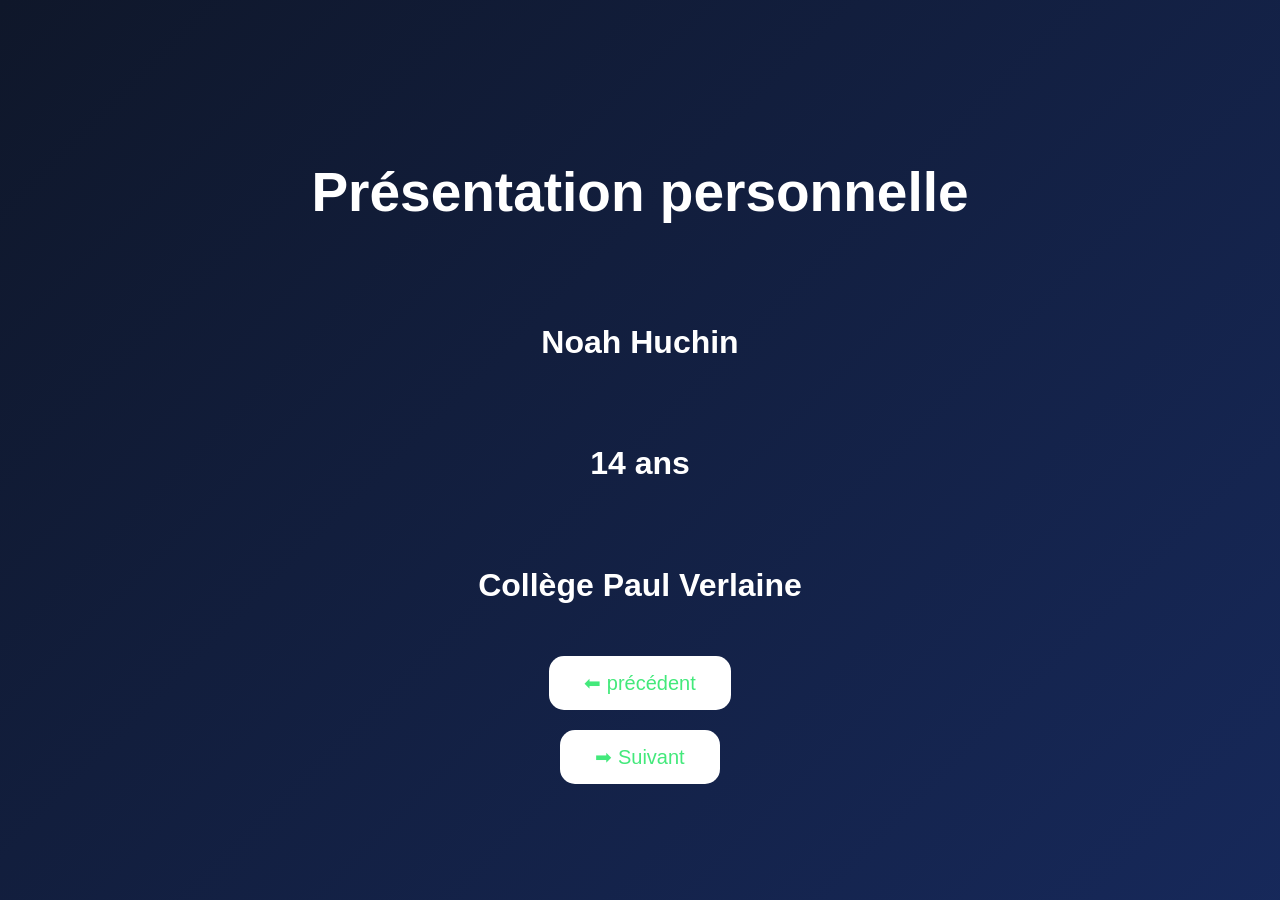
==== section1.html @ a58f78bd "Update section1.html" ====
<!DOCTYPE html>
<html lang="fr">
<head>
<meta charset="UTF-8">
<title>Présentation personnelle</title>
<style>
body{
    margin:0;
    height:100vh;
    font-family:Arial,sans-serif;
    color:white;
    background: linear-gradient(135deg, #0f172a, #1e3a8a, #06b6d4);
    background-size:400% 400%;
}
@keyframes bgMove {0%{transform:translate(0,0);}50%{transform:translate(-25%,-25%);}100%{transform:translate(0,0);}}
.container {height:100vh;display:flex;flex-direction:column;justify-content:center;align-items:center;text-align:center;font-weight:bold;font-size:32px;line-height:1.8;}
h1{font-size:55px;margin-bottom:40px;}
button{margin:10px;padding:15px 35px;font-size:20px;border-radius:15px;border:none;background:white;color:#43e97b;cursor:pointer;}
</style>
</head>
<body>
<div class="container">
<h1>Présentation personnelle</h1>
<p>Noah Huchin</p>
<p>14 ans</p>
<p>Collège Paul Verlaine</p>
<button onclick="history.back()">⬅ précédent</button>
<button onclick="nextSlide()">➡ Suivant</button>
</div>
<script>
function nextSlide(){window.location.href="section2.html";}
</script>
</body>
</html>
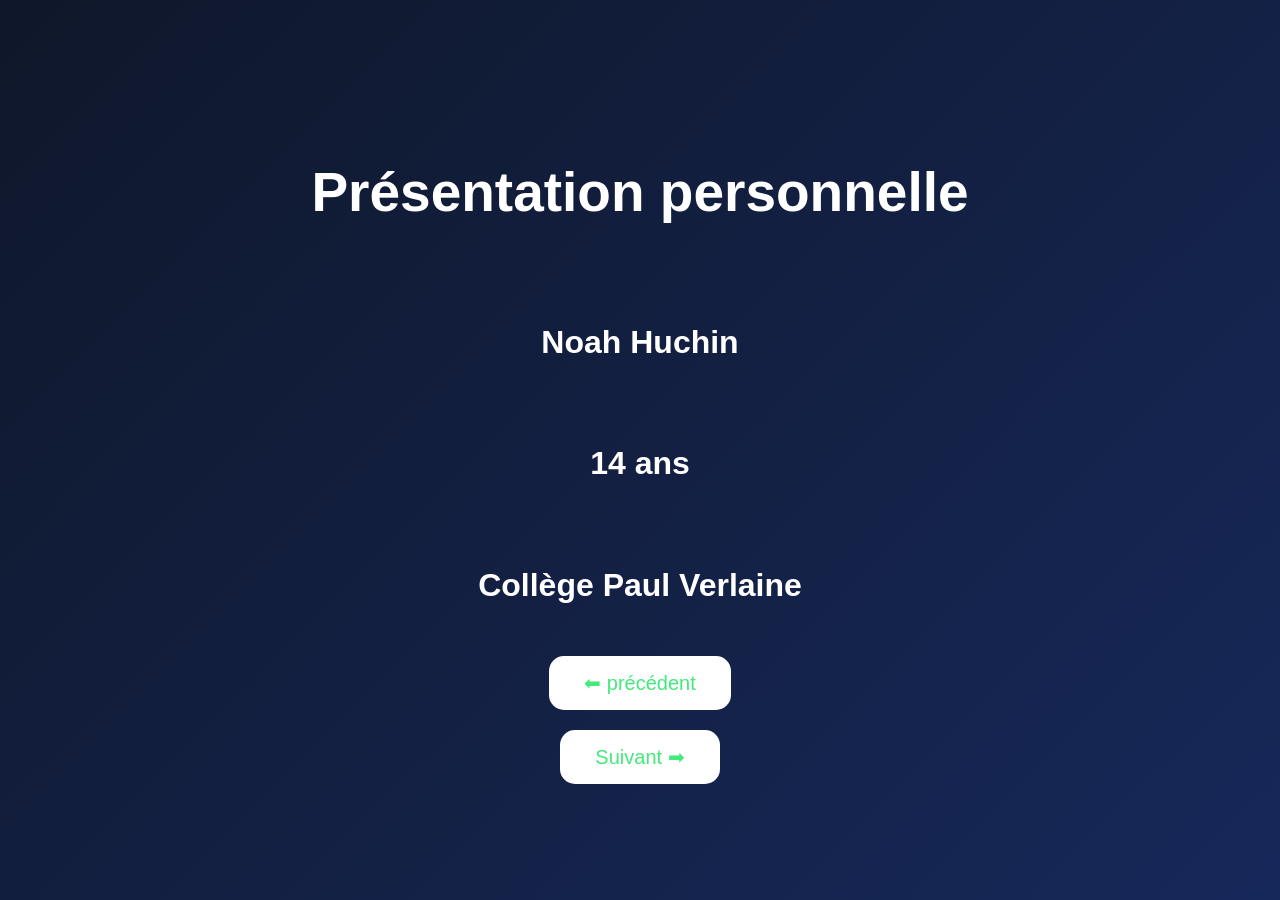
==== commit b8ce1026: "Update section1.html" ====
--- a/section1.html
+++ b/section1.html
@@ -25,7 +25,7 @@
 <p>14 ans</p>
 <p>Collège Paul Verlaine</p>
 <button onclick="history.back()">⬅ précédent</button>
-<button onclick="nextSlide()">➡ Suivant</button>
+<button onclick="nextSlide()">Suivant ➡</button>
 </div>
 <script>
 function nextSlide(){window.location.href="section2.html";}
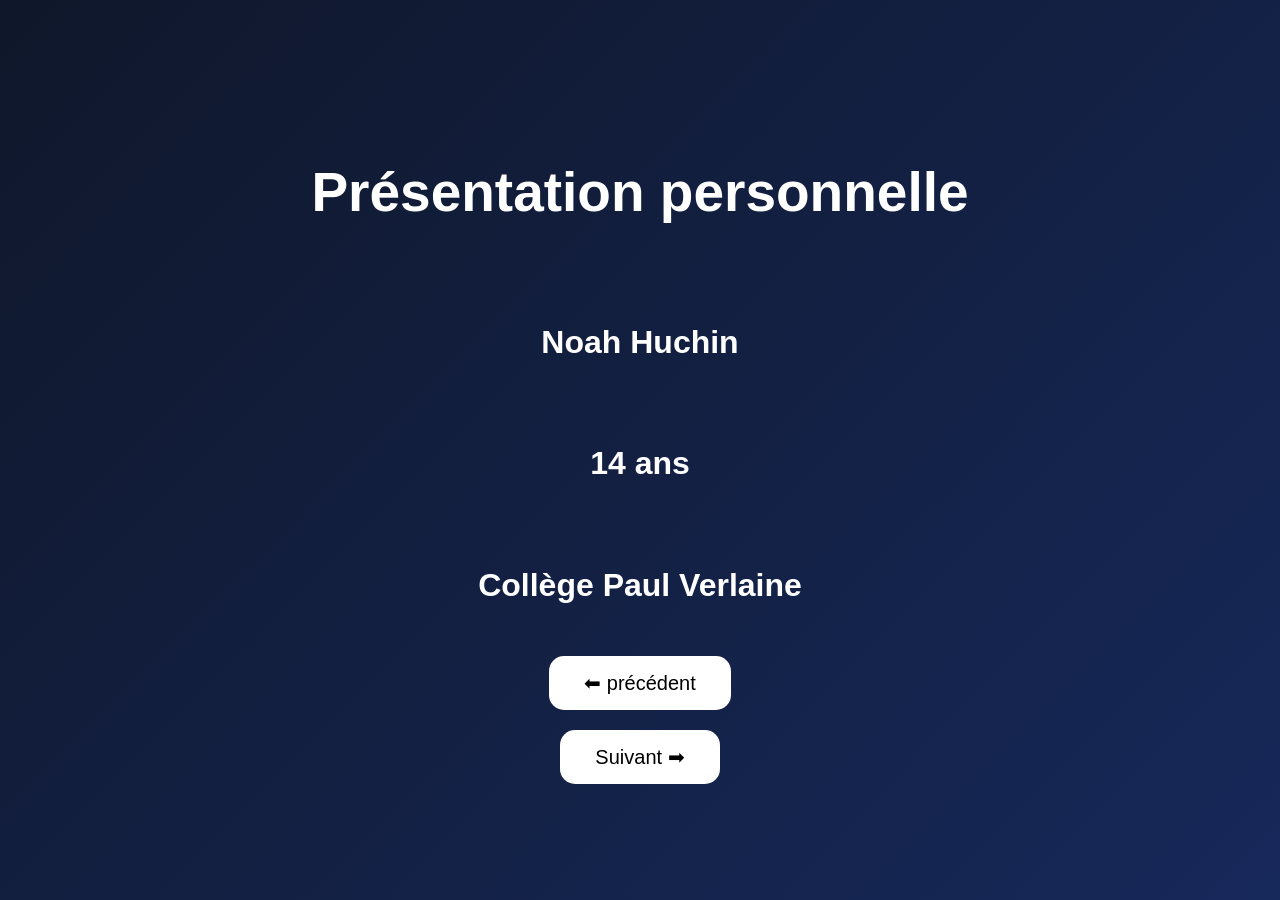
==== commit 822feb54: "Update section1.html" ====
--- a/section1.html
+++ b/section1.html
@@ -15,7 +15,7 @@
 @keyframes bgMove {0%{transform:translate(0,0);}50%{transform:translate(-25%,-25%);}100%{transform:translate(0,0);}}
 .container {height:100vh;display:flex;flex-direction:column;justify-content:center;align-items:center;text-align:center;font-weight:bold;font-size:32px;line-height:1.8;}
 h1{font-size:55px;margin-bottom:40px;}
-button{margin:10px;padding:15px 35px;font-size:20px;border-radius:15px;border:none;background:white;color:#43e97b;cursor:pointer;}
+button{margin:10px;padding:15px 35px;font-size:20px;border-radius:15px;border:none;background:white;color:#000000;cursor:pointer;}
 </style>
 </head>
 <body>
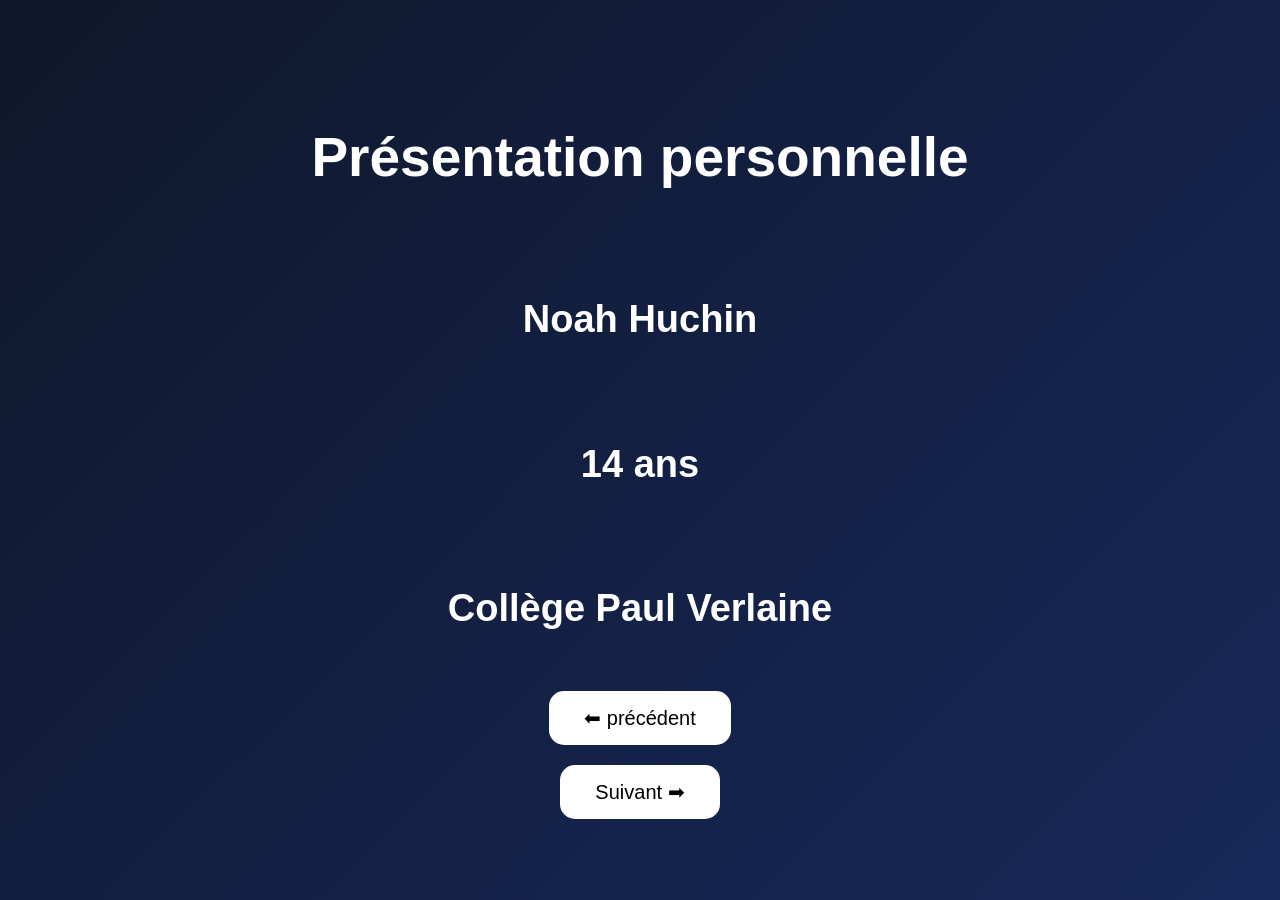
==== commit a19a1e75: "Update section1.html" ====
--- a/section1.html
+++ b/section1.html
@@ -13,7 +13,7 @@
     background-size:400% 400%;
 }
 @keyframes bgMove {0%{transform:translate(0,0);}50%{transform:translate(-25%,-25%);}100%{transform:translate(0,0);}}
-.container {height:100vh;display:flex;flex-direction:column;justify-content:center;align-items:center;text-align:center;font-weight:bold;font-size:32px;line-height:1.8;}
+.container {height:100vh;display:flex;flex-direction:column;justify-content:center;align-items:center;text-align:center;font-weight:bold;font-size:38px;line-height:1.8;}
 h1{font-size:55px;margin-bottom:40px;}
 button{margin:10px;padding:15px 35px;font-size:20px;border-radius:15px;border:none;background:white;color:#000000;cursor:pointer;}
 </style>
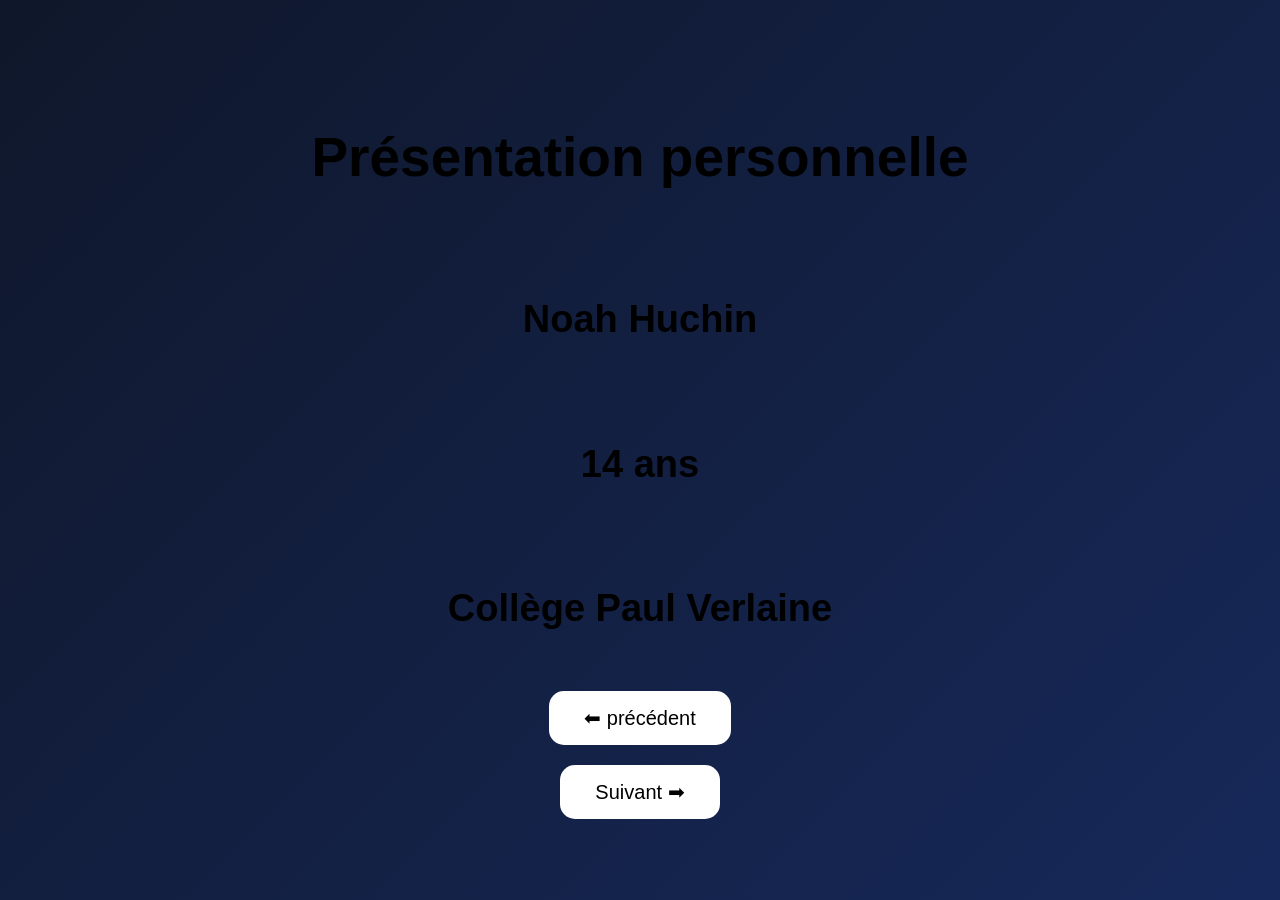
==== commit 81c345eb: "Update section1.html" ====
--- a/section1.html
+++ b/section1.html
@@ -8,7 +8,7 @@
     margin:0;
     height:100vh;
     font-family:Arial,sans-serif;
-    color:white;
+    color:bold;
     background: linear-gradient(135deg, #0f172a, #1e3a8a, #06b6d4);
     background-size:400% 400%;
 }
@@ -21,14 +21,14 @@
 <body>
 <div class="container">
 <h1>Présentation personnelle</h1>
-<p>Noah Huchin</p>
+<p><strong></strong>Noah Huchin</strong></p>
 <p>14 ans</p>
 <p>Collège Paul Verlaine</p>
 <button onclick="history.back()">⬅ précédent</button>
 <button onclick="nextSlide()">Suivant ➡</button>
 </div>
 <script>
-function nextSlide(){window.location.href="section2.html";}
+function nextSlide(){window.location.href="section3.html";}
 </script>
 </body>
 </html>
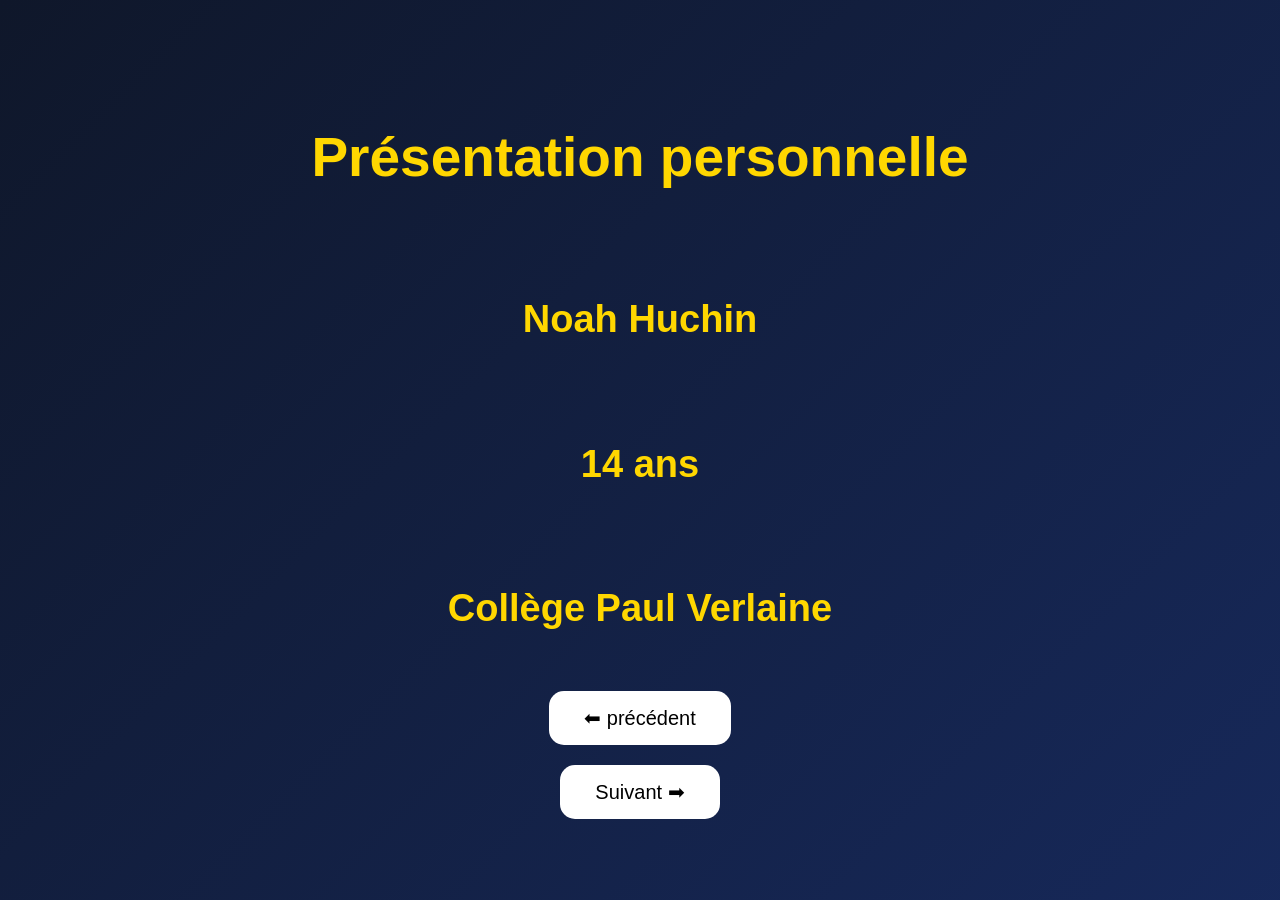
==== commit 15efad68: "Update section1.html" ====
--- a/section1.html
+++ b/section1.html
@@ -8,7 +8,7 @@
     margin:0;
     height:100vh;
     font-family:Arial,sans-serif;
-    color:bold;
+    color:gold;
     background: linear-gradient(135deg, #0f172a, #1e3a8a, #06b6d4);
     background-size:400% 400%;
 }
